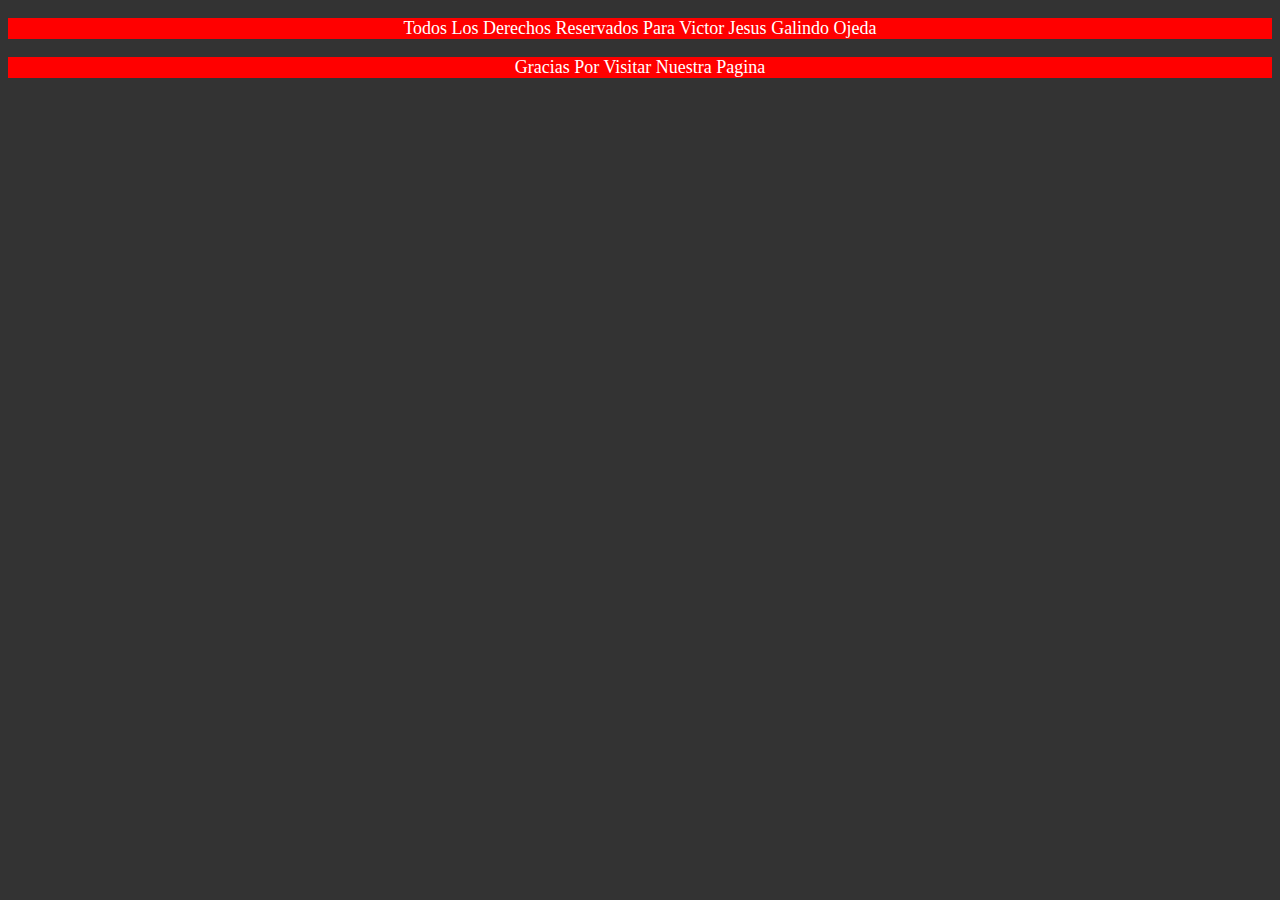
==== derechos.html @ 9dd0cca8 "Add files via upload" ====
<!DOCTYPE html PUBLIC "-//W3C//DTD XHTML 1.0 Transitional//EN" "http://www.w3.org/TR/xhtml1/DTD/xhtml1-transitional.dtd">
<html xmlns="http://www.w3.org/1999/xhtml">
<head>
<meta http-equiv="Content-Type" content="text/html; charset=iso-8859-1" />
<title>Documento sin t&iacute;tulo</title>
<link href="estilos.css" rel="stylesheet" type="text/css" />
</head>

<body class="der">
<p align="center" class="dere">Todos los derechos reservados para Victor Jesus Galindo Ojeda </p>
<p align="center" class="dere">Gracias por visitar nuestra pagina  </p>
</body>
</html>
---- estilos.css ----
.pant {
	background-color: #DDDD00;
	font-family: "Courier New", Courier, monospace;
	font-size: 18px;
	color: #000000;
	text-align: justify;
}
.formu {
	font-family: Georgia, "Times New Roman", Times, serif;
	font-size: 24px;
	color: #CC00FF;
	background-color: #00FFFF;
	text-align: center;
}
.titulos {
	font-family: Georgia, "Times New Roman", Times, serif;
	font-size: xx-large;
	color: #FFFFFF;
	background-color: #FFFFFF;
	background-image: url(42070.jpg);
}
.der {
	background-color: #333333;
}
.dere {
	font-family: Georgia, "Times New Roman", Times, serif;
	font-size: 18px;
	text-transform: capitalize;
	color: #FFFFFF;
	background-color: #FF0000;
}
.men {
	font-family: Georgia, "Times New Roman", Times, serif;
	font-size: 18px;
	text-transform: uppercase;
	color: #FF0000;
	background-color: #66CC66;
	text-align: center;

}
.TEXTO {
	font-family: Georgia, "Times New Roman", Times, serif;
	font-size: 24px;
	color: #FF0000;
	text-align: center;
}
.che {
	font-family: "Courier New", Courier, monospace;
	font-size: 18px;
	color: #009900;
	background-color: #FFFFFF;
	text-align: justify;
}

.titulo2 {
	font-family: Verdana, Arial, Helvetica, sans-serif;
	font-size: 24px;
	color: #6600CC;
	text-align: center;
}
.titulo3 {
	font-family: Verdana, Arial, Helvetica, sans-serif;
	font-size: 24px;
	color: #6600CC;
	text-align: center;
}
.comida {
	background-color: #6699FF;
}
.titulo4 {
	font-family: Verdana, Arial, Helvetica, sans-serif;
	font-size: 10px;
	color: BLUE;
	text-align: center;
	}
.indd {
	font-family: Georgia, "Times New Roman", Times, serif;
	font-size: 18px;
	text-transform: uppercase;
	color: #FF0000;
	background-color: #FFFFFF;
}
.ind a {
	font-family: Verdana, Arial, Helvetica, sans-serif;
	font-size: 18px;
	color: #00FF66;
	list-style-position: inside;
	list-style-type: circle;
}
.titulo6 {
	font-family: Verdana, Arial, Helvetica, sans-serif;
	font-size: 24px;
	color: #CC3399;
	text-align: center;
}

.reft {
	font-family: Verdana, Arial, Helvetica, sans-serif;
	font-size: 34px;
	color: green;
	list-style-position: inside;
	list-style-type: circle;
}

.city {
    background-color: #CCFF99;
}

.tablac {
	text-align: center;
	font-family: "Courier New", Courier, monospace;
	background: cyan;
	font-size: 16px;
     
}
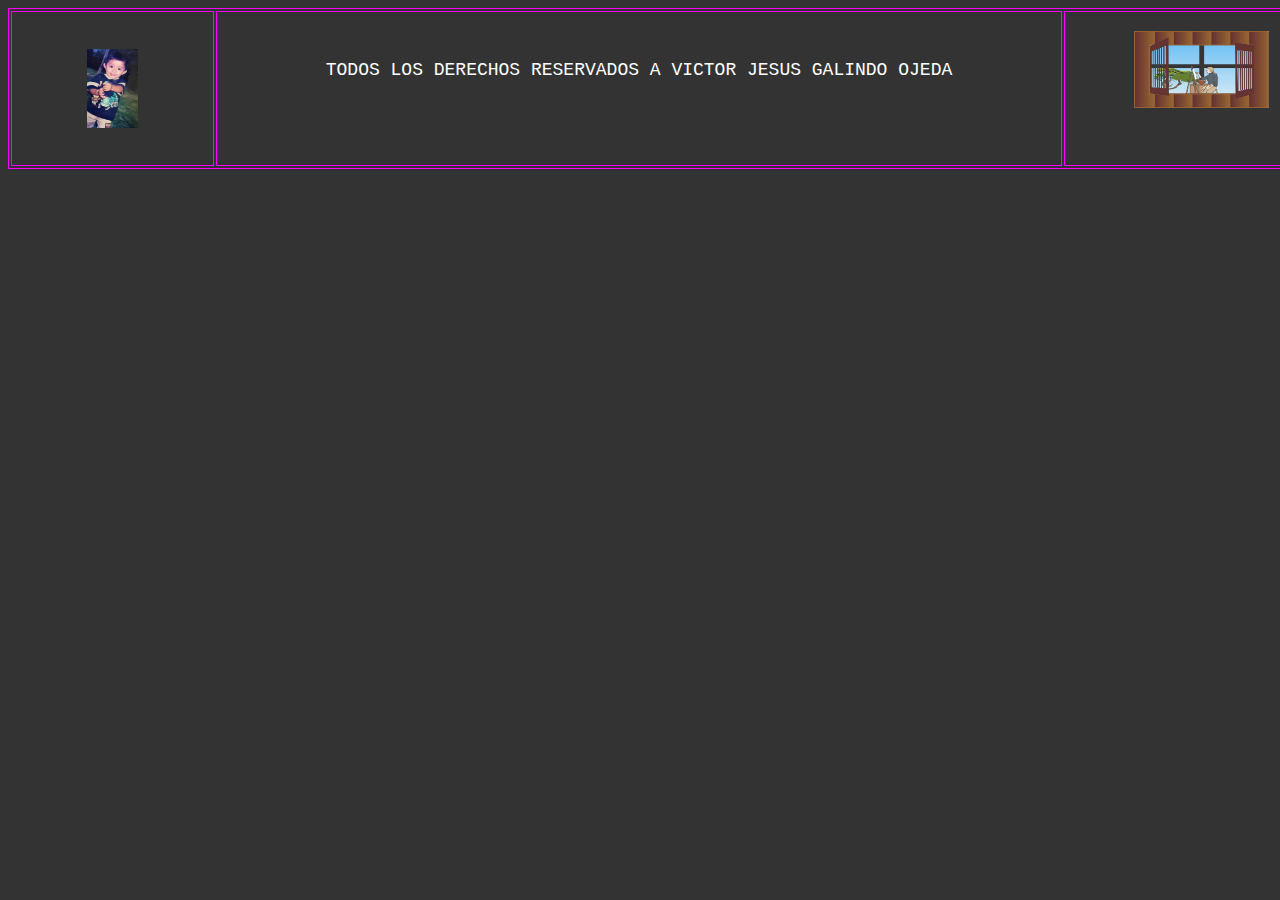
==== commit e39f6964: "Add files via upload" ====
--- a/derechos.html
+++ b/derechos.html
@@ -3,11 +3,42 @@
 <head>
 <meta http-equiv="Content-Type" content="text/html; charset=iso-8859-1" />
 <title>Documento sin t&iacute;tulo</title>
-<link href="estilos.css" rel="stylesheet" type="text/css" />
+<style type="text/css">
+<!--
+body {
+	background-color: #333333;
+}
+body,td,th {
+	font-family: Courier New, Courier, monospace;
+	font-size: 18px;
+	color: #FFFFFF;
+}
+#Layer1 {
+	position:absolute;
+	width:318px;
+	height:228px;
+	z-index:1;
+	left: 962px;
+	top: 41px;
+	visibility: hidden;
+}
+-->
+</style>
 </head>
 
-<body class="der">
-<p align="center" class="dere">Todos los derechos reservados para Victor Jesus Galindo Ojeda </p>
-<p align="center" class="dere">Gracias por visitar nuestra pagina  </p>
+<body>
+<table width="1334" height="124" border="1" align="center" bordercolor="#FF00FF">
+  <tr>
+    <td width="199"><div align="center"><img src="Yo.jpg" width="51" height="79" /></div></td>
+    <td width="842"><p align="center">TODOS LOS DERECHOS RESERVADOS A VICTOR JESUS GALINDO OJEDA</p>
+        <p align="center">&nbsp;</p></td>
+    <td width="271"><p align="center"><a href="https://www.youtube.com/watch?v=NeQM1c-XCDc" target="_blank"><img src="GOVJ_EP1.jpg" width="135" height="77" border="0" /></a></p>
+        <div id="Layer1">
+          <embed src="Yesterday.mp3" width="314" height="225" loop="true"></embed>
+        </div>
+      <p align="center">&nbsp;</p></td>
+  </tr>
+</table>
+<p align="center">&nbsp;</p>
 </body>
 </html>
